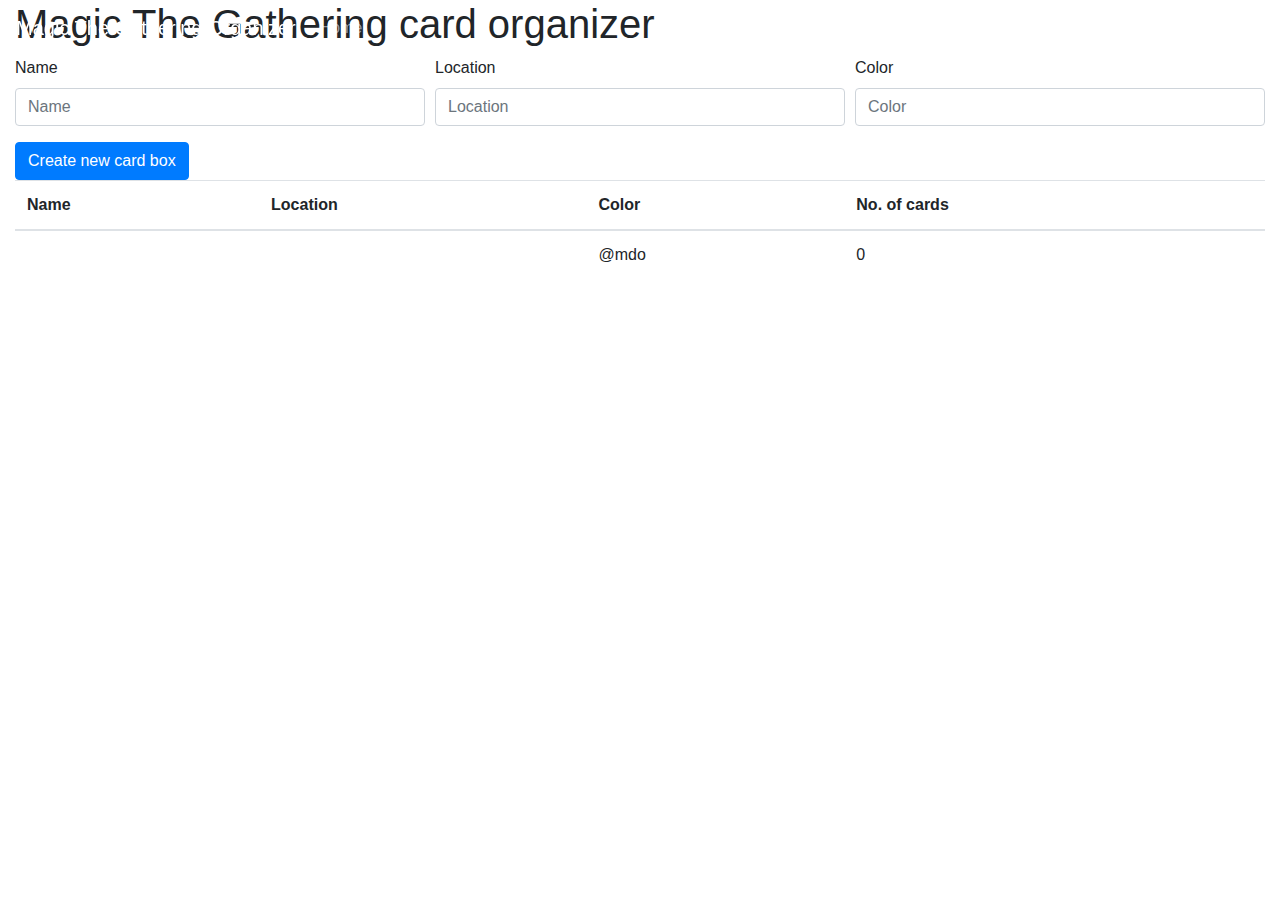
==== src/main/resources/templates/index.html @ c841012e "Add html to show boxes." ====
<!DOCTYPE html>
<html lang="en" xmlns:th="http://www.thymeleaf.org">
<head>
    <meta charset="UTF-8">
    <title>MTG CO</title>
    <link rel="stylesheet" href="https://cdn.jsdelivr.net/npm/bootstrap@4.0.0/dist/css/bootstrap.min.css" integrity="sha384-Gn5384xqQ1aoWXA+058RXPxPg6fy4IWvTNh0E263XmFcJlSAwiGgFAW/dAiS6JXm" crossorigin="anonymous">
</head>
<body>
<nav class="navbar navbar-expand-md navbar-dark main-color fixed-top">
    <a class="navbar-brand" href="/">Magic The Gathering Organizer</a>
    <button class="navbar-toggler" type="button" data-toggle="collapse" data-target="#navbarNav"
            aria-controls="navbarNav" aria-expanded="false" aria-label="Toggle navigation">
        <span class="navbar-toggler-icon"></span>
    </button>
    <div class="collapse navbar-collapse" id="navbarNav">
        <ul class="navbar-nav">
            <li class="nav-item">
                <a class="nav-link" href="/">Home </a>
            </li>
        </ul>
    </div>
</nav>

<div class="container-fluid">
    <h1>
        Magic The Gathering card organizer
    </h1>
    <form>
        <div class="form-row" th:method="POST" th:action="@{/}" th:object="box">
            <div class="form-group col-md-4">
                <label for="inputName">Name</label>
                <input class="form-control" id="inputName" placeholder="Name" required>
            </div>
            <div class="form-group col-md-4">
                <label for="inputLocation">Location</label>
                <input class="form-control" id="inputLocation" placeholder="Location" required>
            </div>
            <div class="form-group col-md-4">
                <label for="inputColor">Color</label>
                <input class="form-control" id="inputColor" placeholder="Color" required>
            </div>
        </div>
        <button type="submit" class="btn btn-primary">Create new card box</button>
    </form>
    <table class="table">
        <thead>
        <tr>
            <th scope="col">Name</th>
            <th scope="col">Location</th>
            <th scope="col">Color</th>
            <th scope="col">No. of cards</th>
        </tr>
        </thead>
        <tbody>
        <tr th:each="box: ${boxes}">
            <td th:text="${box.name}"></td>
            <td th:text="${box.location}"></td>
            <td th:text="${box.color}">@mdo</td>
            <td>0</td>
        </tr>
        </tbody>
    </table>
</div>
</body>
</html>
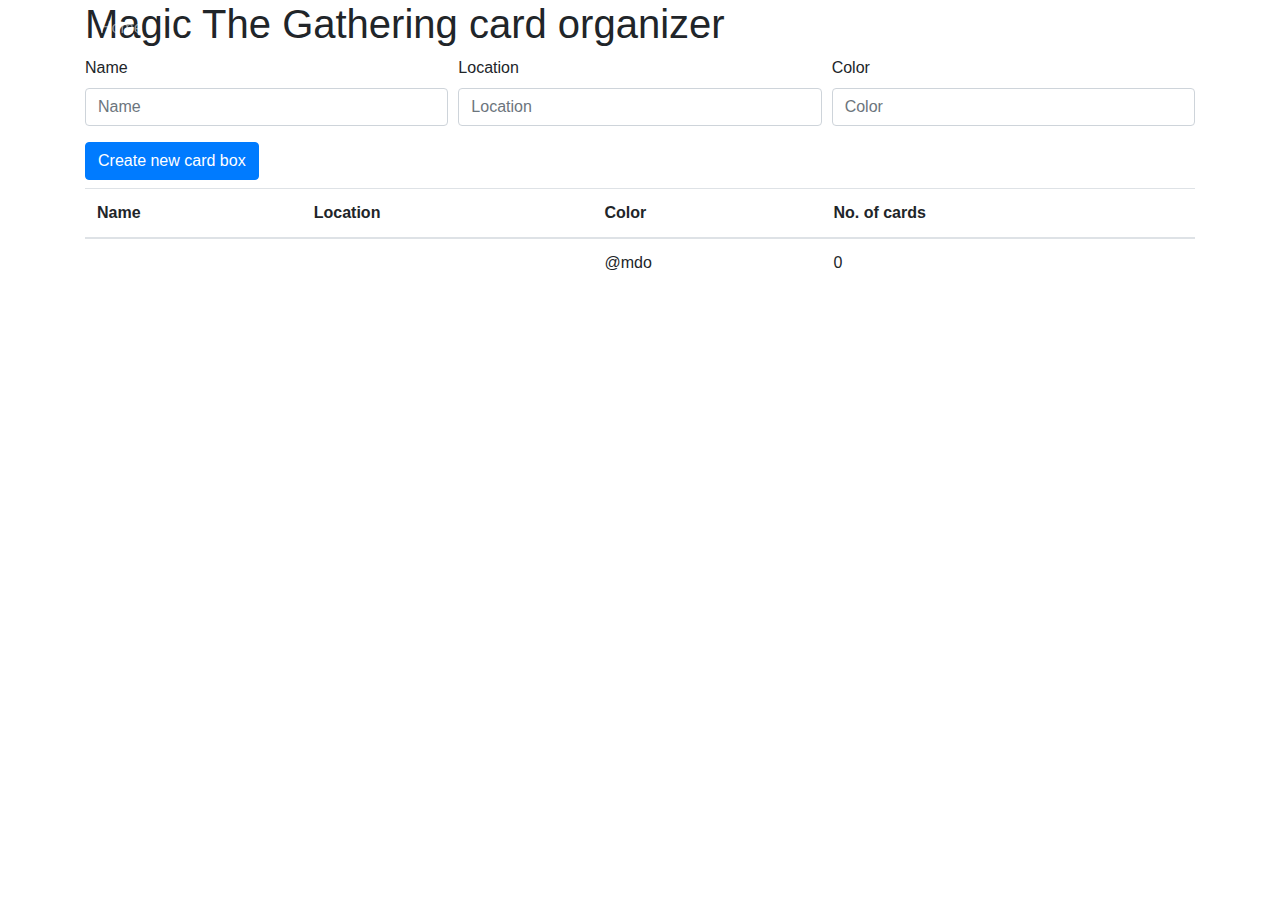
==== commit b4c18011: "Add css" ====
--- a/src/main/resources/templates/index.html
+++ b/src/main/resources/templates/index.html
@@ -4,10 +4,12 @@
     <meta charset="UTF-8">
     <title>MTG CO</title>
     <link rel="stylesheet" href="https://cdn.jsdelivr.net/npm/bootstrap@4.0.0/dist/css/bootstrap.min.css" integrity="sha384-Gn5384xqQ1aoWXA+058RXPxPg6fy4IWvTNh0E263XmFcJlSAwiGgFAW/dAiS6JXm" crossorigin="anonymous">
+    <link rel="stylesheet" th:href="@{/css/main.css}">
 </head>
 <body>
+
 <nav class="navbar navbar-expand-md navbar-dark main-color fixed-top">
-    <a class="navbar-brand" href="/">Magic The Gathering Organizer</a>
+    <a class="navbar-brand" href="/">MTGO</a>
     <button class="navbar-toggler" type="button" data-toggle="collapse" data-target="#navbarNav"
             aria-controls="navbarNav" aria-expanded="false" aria-label="Toggle navigation">
         <span class="navbar-toggler-icon"></span>
@@ -21,12 +23,12 @@
     </div>
 </nav>
 
-<div class="container-fluid">
+<div class="container">
     <h1>
         Magic The Gathering card organizer
     </h1>
-    <form>
-        <div class="form-row" th:method="POST" th:action="@{/}" th:object="box">
+    <form class="mb-2">
+        <div class="form-row" th:method="POST" th:action="@{/}" th:object="${box}">
             <div class="form-group col-md-4">
                 <label for="inputName">Name</label>
                 <input class="form-control" id="inputName" placeholder="Name" required>
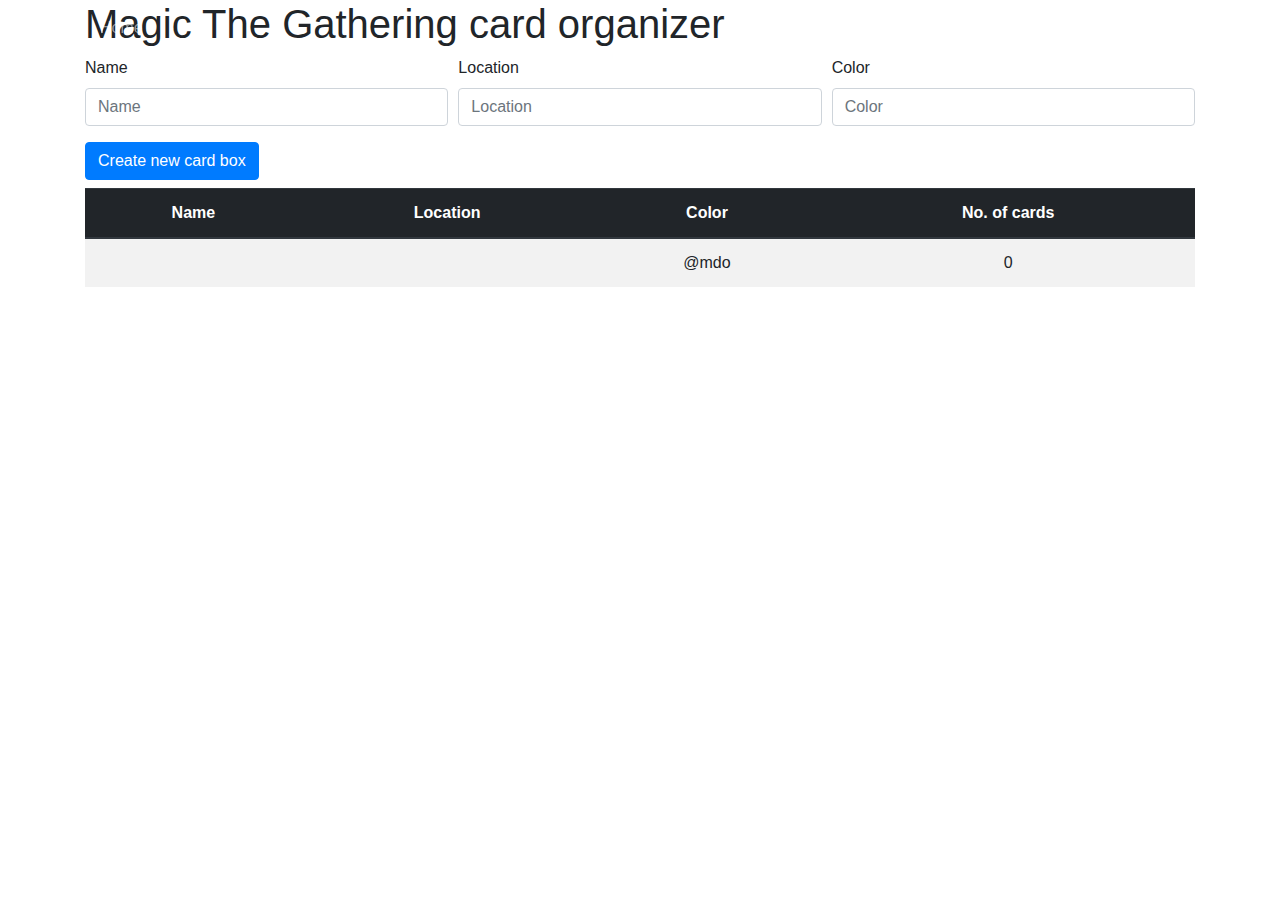
==== commit 26aa5623: "Style the main table" ====
--- a/src/main/resources/templates/index.html
+++ b/src/main/resources/templates/index.html
@@ -27,27 +27,27 @@
     <h1>
         Magic The Gathering card organizer
     </h1>
-    <form class="mb-2">
-        <div class="form-row" th:method="POST" th:action="@{/}" th:object="${box}">
+    <form class="mb-2" method="POST" th:action="@{/}" th:object="${box}">
+        <div class="form-row">
             <div class="form-group col-md-4">
                 <label for="inputName">Name</label>
-                <input class="form-control" id="inputName" placeholder="Name" required>
+                <input class="form-control" name="name" id="inputName" placeholder="Name" required>
             </div>
             <div class="form-group col-md-4">
                 <label for="inputLocation">Location</label>
-                <input class="form-control" id="inputLocation" placeholder="Location" required>
+                <input class="form-control" name="location" id="inputLocation" placeholder="Location" required>
             </div>
             <div class="form-group col-md-4">
                 <label for="inputColor">Color</label>
-                <input class="form-control" id="inputColor" placeholder="Color" required>
+                <input class="form-control" name="color" id="inputColor" placeholder="Color" required>
             </div>
         </div>
         <button type="submit" class="btn btn-primary">Create new card box</button>
     </form>
-    <table class="table">
-        <thead>
+    <table class="table table-striped table-hover text-center">
+        <thead class="thead-dark">
         <tr>
-            <th scope="col">Name</th>
+            <th  scope="col">Name</th>
             <th scope="col">Location</th>
             <th scope="col">Color</th>
             <th scope="col">No. of cards</th>
@@ -55,13 +55,14 @@
         </thead>
         <tbody>
         <tr th:each="box: ${boxes}">
-            <td th:text="${box.name}"></td>
-            <td th:text="${box.location}"></td>
-            <td th:text="${box.color}">@mdo</td>
-            <td>0</td>
+            <td style="" th:text="${box.name}" th:onclick="|cardBoxPost('${box.id}');|"></td>
+            <td th:text="${box.location}" th:onclick="|cardBoxPost('${box.id}');|"></td>
+            <td th:text="${box.color}" th:onclick="|cardBoxPost('${box.id}');|">@mdo</td>
+            <td  th:onclick="|cardBoxPost('${box.id}');|">0</td>
         </tr>
         </tbody>
     </table>
 </div>
+<script type="text/javascript" th:src="@{/js/main.js}"></script>
 </body>
 </html>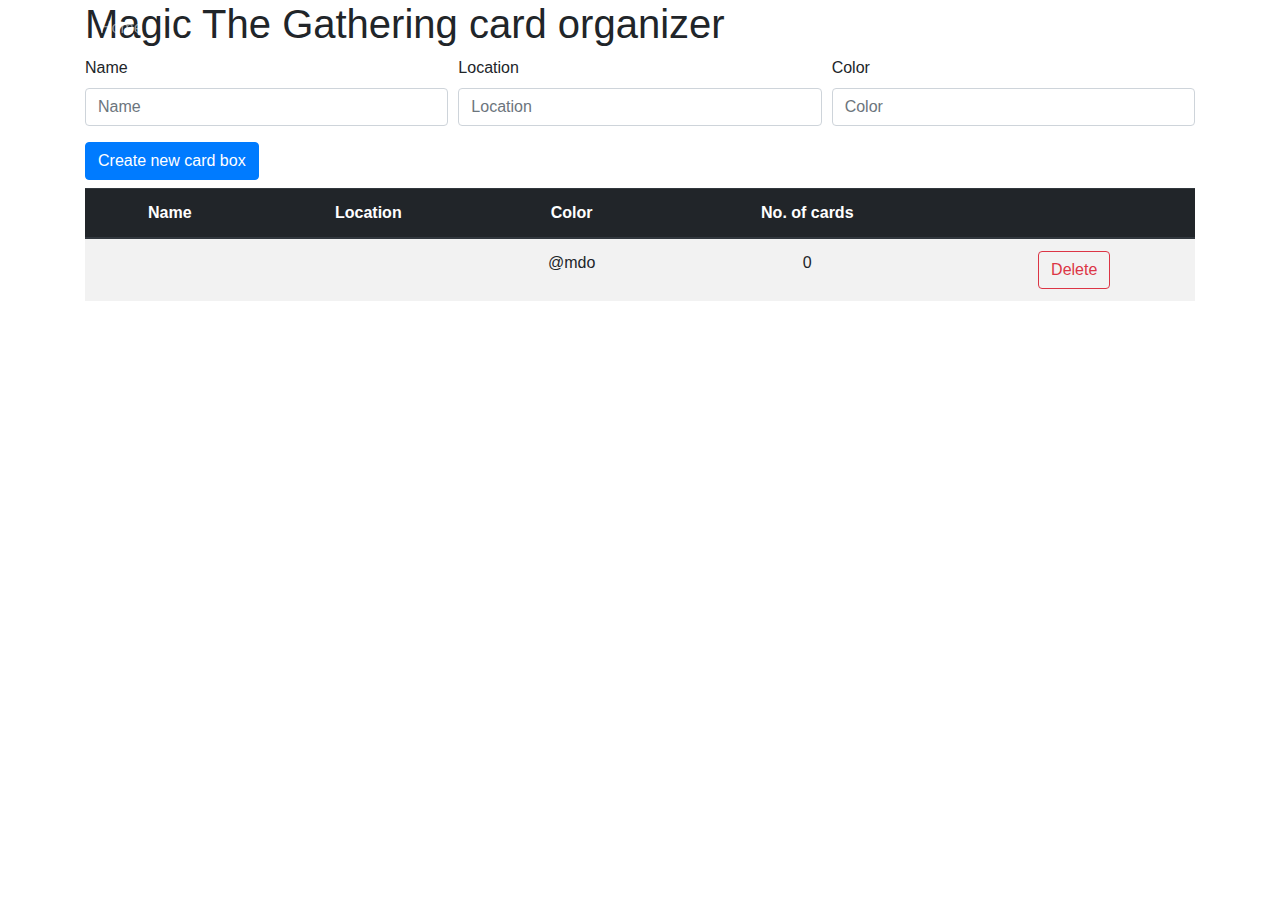
==== commit 880af0ff: "Add frontend box deletion and integration tests" ====
--- a/src/main/resources/templates/index.html
+++ b/src/main/resources/templates/index.html
@@ -51,14 +51,16 @@
             <th scope="col">Location</th>
             <th scope="col">Color</th>
             <th scope="col">No. of cards</th>
+            <th ></th>
         </tr>
         </thead>
         <tbody>
         <tr th:each="box: ${boxes}">
-            <td style="" th:text="${box.name}" th:onclick="|cardBoxPost('${box.id}');|"></td>
-            <td th:text="${box.location}" th:onclick="|cardBoxPost('${box.id}');|"></td>
-            <td th:text="${box.color}" th:onclick="|cardBoxPost('${box.id}');|">@mdo</td>
-            <td  th:onclick="|cardBoxPost('${box.id}');|">0</td>
+            <td style="" th:text="${box.name}" th:onclick="|createCardBox('${box.id}');|"></td>
+            <td th:text="${box.location}" th:onclick="|createCardBox('${box.id}');|"></td>
+            <td th:text="${box.color}" th:onclick="|createCardBox('${box.id}');|">@mdo</td>
+            <td  th:onclick="|createCardBox('${box.id}');|">0</td>
+            <td><button type="button" class="btn btn-outline-danger" th:onclick="|deleteCardBox('${box.id}')|">Delete</button></td>
         </tr>
         </tbody>
     </table>
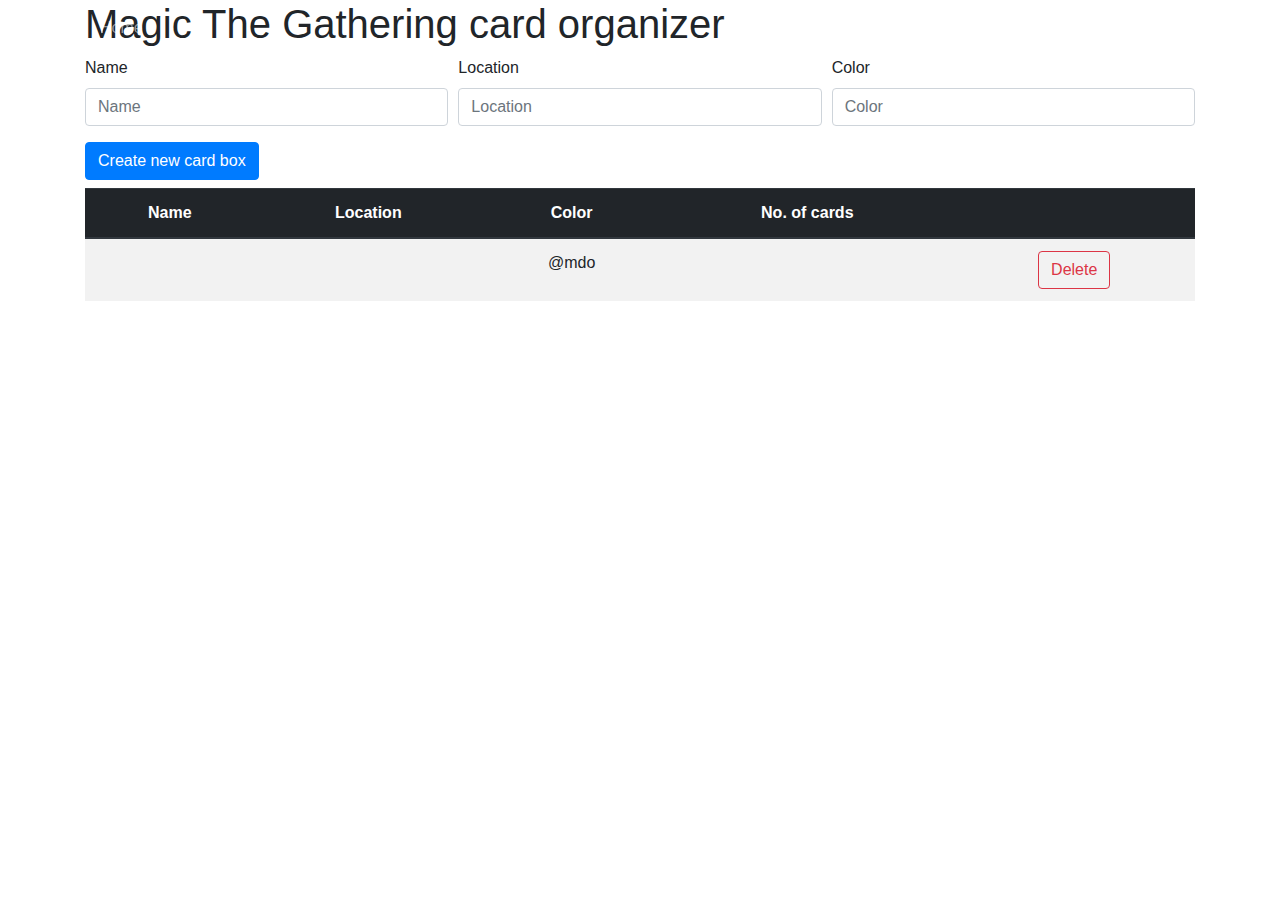
==== commit e49e1c3b: "Add No. of cards indicator on the main box view." ====
--- a/src/main/resources/templates/index.html
+++ b/src/main/resources/templates/index.html
@@ -59,7 +59,8 @@
             <td style="" th:text="${box.name}" th:onclick="|createCardBox('${box.id}');|"></td>
             <td th:text="${box.location}" th:onclick="|createCardBox('${box.id}');|"></td>
             <td th:text="${box.color}" th:onclick="|createCardBox('${box.id}');|">@mdo</td>
-            <td  th:onclick="|createCardBox('${box.id}');|">0</td>
+            <td th:text="${box.loanCards.size() + box.collectionCards.size() + box.deckCards.size()}"
+                th:onclick="|createCardBox('${box.id}');|"></td>
             <td><button type="button" class="btn btn-outline-danger" th:onclick="|deleteCardBox('${box.id}')|">Delete</button></td>
         </tr>
         </tbody>
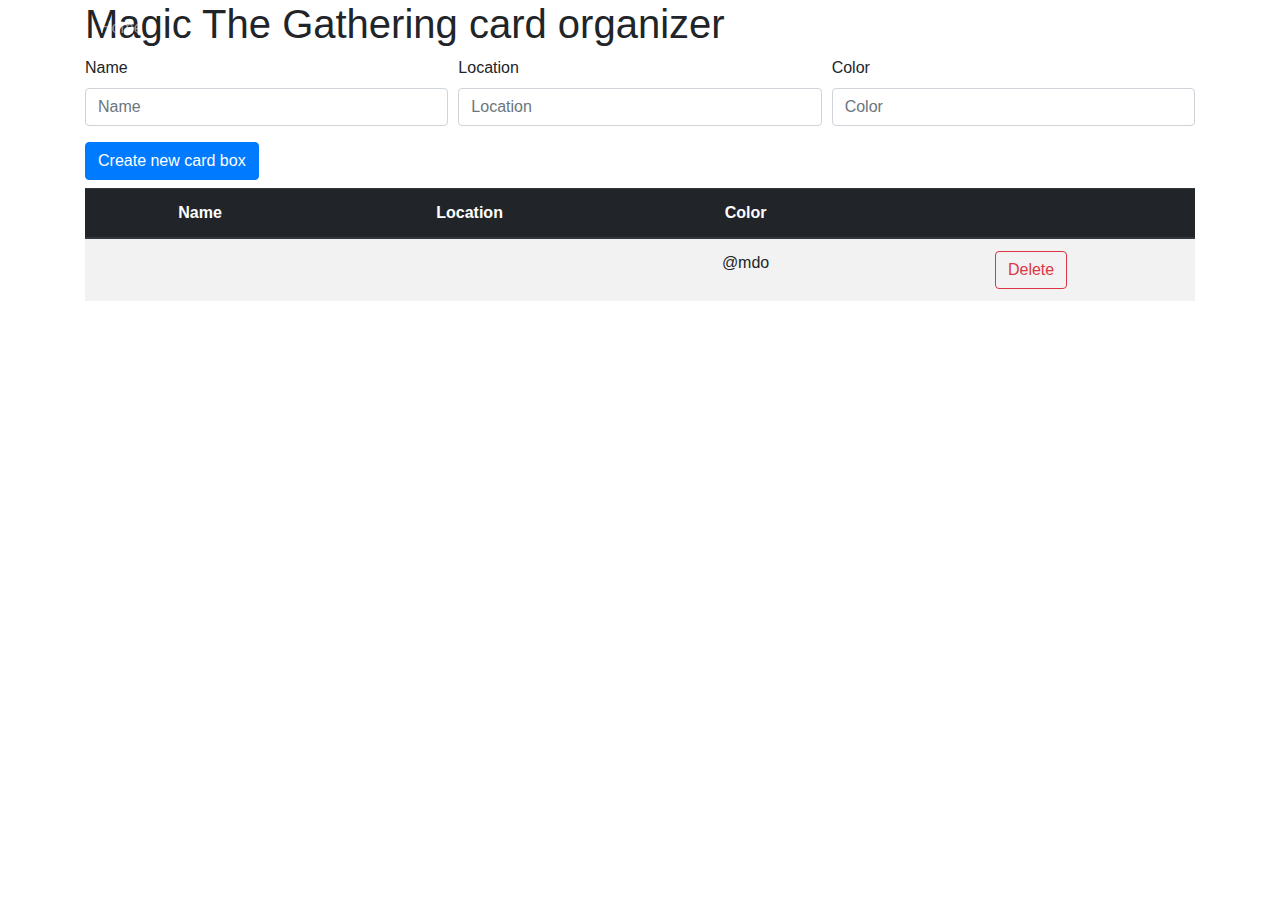
==== commit f458069a: "Set up the app for Docker containerization" ====
--- a/src/main/resources/templates/index.html
+++ b/src/main/resources/templates/index.html
@@ -50,7 +50,6 @@
             <th  scope="col">Name</th>
             <th scope="col">Location</th>
             <th scope="col">Color</th>
-            <th scope="col">No. of cards</th>
             <th ></th>
         </tr>
         </thead>
@@ -59,8 +58,7 @@
             <td style="" th:text="${box.name}" th:onclick="|createCardBox('${box.id}');|"></td>
             <td th:text="${box.location}" th:onclick="|createCardBox('${box.id}');|"></td>
             <td th:text="${box.color}" th:onclick="|createCardBox('${box.id}');|">@mdo</td>
-            <td th:text="${box.loanCards.size() + box.collectionCards.size() + box.deckCards.size()}"
-                th:onclick="|createCardBox('${box.id}');|"></td>
+
             <td><button type="button" class="btn btn-outline-danger" th:onclick="|deleteCardBox('${box.id}')|">Delete</button></td>
         </tr>
         </tbody>
